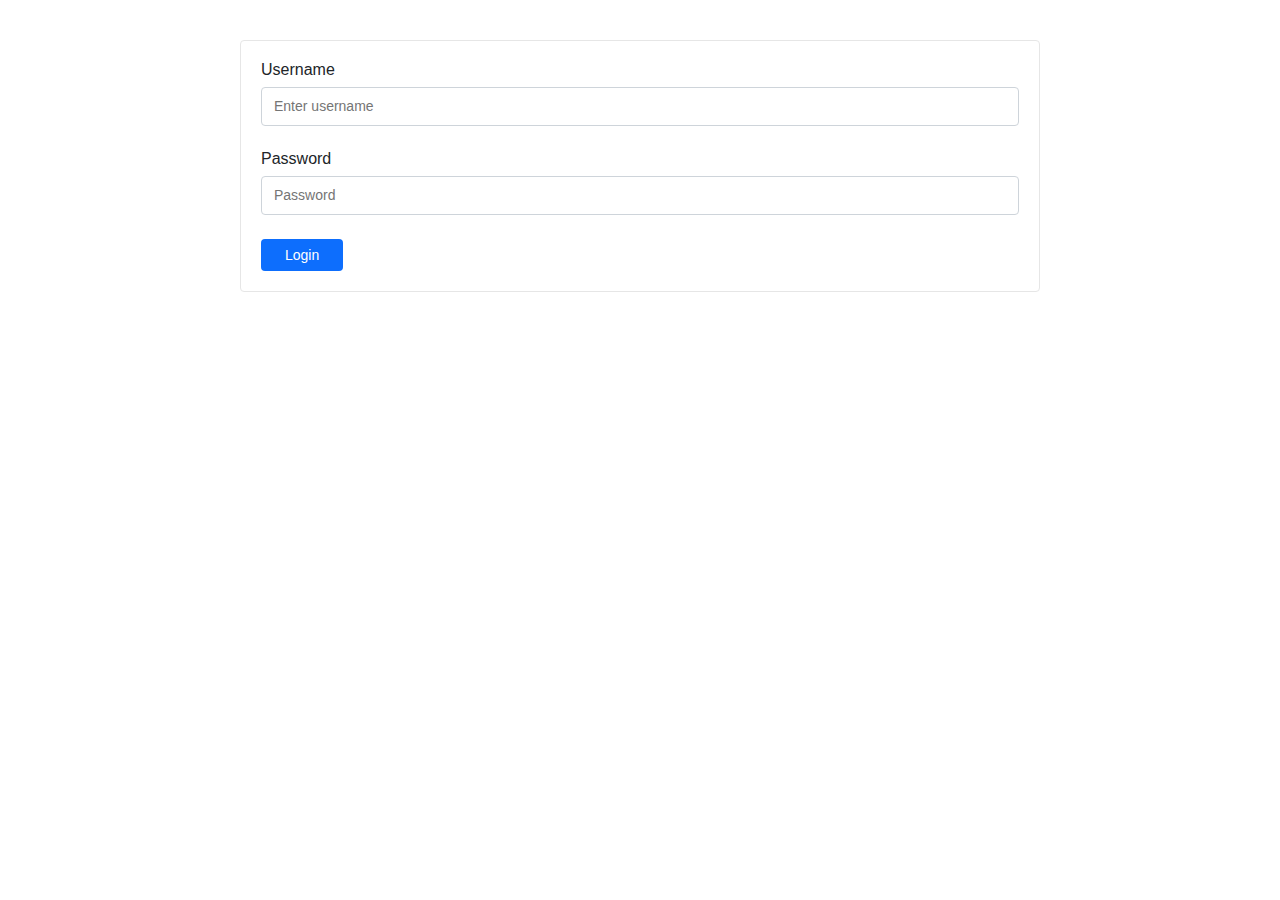
==== Part1/Ex2/index.html @ 715b35e5 "first commit" ====
<!DOCTYPE html>
<html lang="en">
<head>
    <meta charset="UTF-8">
    <meta name="viewport" content="width=device-width, initial-scale=1.0">
    <title>Login Form</title>
    <link rel="stylesheet" href="styles.css">
</head>
<body>
    <div class="container">
        <form class="login-form" id="loginForm">
            <div class="form-group">
                <label for="username">Username</label>
                <div class="input-container">
                    <input 
                        type="text" 
                        id="username" 
                        class="form-control" 
                        placeholder="Enter username">
                    <div class="validation-tooltip" id="username-tooltip">
                        <div class="warning-icon">!</div>
                        Vui lòng điền vào trường này.
                    </div>
                </div>
            </div>

            <div class="form-group">
                <label for="password">Password</label>
                <div class="input-container">
                    <input 
                        type="password" 
                        id="password" 
                        class="form-control" 
                        placeholder="Password">
                    <div class="validation-tooltip" id="password-tooltip">
                        <div class="warning-icon">!</div>
                        Vui lòng điền vào trường này.
                    </div>
                </div>
            </div>

            <button type="submit" class="login-btn">Login</button>
        </form>
    </div>

    <script>
        const form = document.getElementById('loginForm');
        const inputs = form.querySelectorAll('.form-control');

        function showTooltip(input) {
            const tooltip = input.parentElement.querySelector('.validation-tooltip');
            if (tooltip) {
                tooltip.style.display = 'flex';
            }
        }

        function hideTooltip(input) {
            const tooltip = input.parentElement.querySelector('.validation-tooltip');
            if (tooltip) {
                tooltip.style.display = 'none';
            }
        }

        inputs.forEach(input => {
            hideTooltip(input);

            input.addEventListener('blur', () => {
                if (!input.value.trim()) {
                    showTooltip(input);
                } else {
                    hideTooltip(input);
                }
            });

            input.addEventListener('input', () => {
                hideTooltip(input);
            });
        });

        form.addEventListener('submit', (e) => {
            e.preventDefault();
            
            inputs.forEach(input => {
                if (!input.value.trim()) {
                    showTooltip(input);
                } else {
                    hideTooltip(input);
                }
            });
        });
    </script>
</body>
</html>
---- Part1/Ex2/styles.css ----
/* Base styles */
* {
    margin: 0;
    padding: 0;
    box-sizing: border-box;
}

body {
    font-family: -apple-system, BlinkMacSystemFont, "Segoe UI", Roboto, Arial, sans-serif;
    background-color: #ffffff;
    min-height: 100vh;
    padding: 20px;
}

.container {
    max-width: 1200px;
    margin: 0 auto;
    padding: 20px;
}

/* Form styles */
.login-form {
    max-width: 800px;
    margin: 0 auto;
    padding: 20px;
    border: 1px solid #e6e6e6;
    border-radius: 4px;
}

.form-group {
    margin-bottom: 24px;
}

label {
    display: block;
    margin-bottom: 8px;
    color: #212529;
    font-weight: normal;
}

.input-container {
    position: relative;
}

.form-control {
    width: 100%;
    padding: 8px 12px;
    font-size: 14px;
    line-height: 1.5;
    border: 1px solid #ced4da;
    border-radius: 4px;
    transition: border-color 0.15s ease-in-out;
}

.form-control:focus {
    border-color: #86b7fe;
    outline: 0;
    box-shadow: 0 0 0 3px rgba(13, 110, 253, 0.25);
}

/* Validation tooltip */
.validation-tooltip {
    position: absolute;
    top: calc(100% + 5px);
    left: 50%;
    transform: translateX(-50%);
    background: white;
    padding: 6px 12px;
    border-radius: 3px;
    font-size: 13px;
    z-index: 1000;
    display: none;
    align-items: center;
    box-shadow: 0 -2px 2px rgba(0,0,0,0.15);
    white-space: nowrap;
    color: #666;
}

.validation-tooltip::before {
    content: '';
    position: absolute;
    top: -4px;
    left: 9%;
    transform: translateX(-50%) rotate(-45deg);
    width: 8px;
    height: 8px;
    background: white;
    box-shadow: 0px -2px 2px rgba(0,0,0,0.1);
}

.warning-icon {
    display: inline-flex;
    align-items: center;
    justify-content: center;
    width: 16px;
    height: 16px;
    background-color: #ff9f43;
    color: white;
    margin-right: 8px;
    font-size: 12px;
    font-weight: bold;
}

/* Login button */
.login-btn {
    padding: 8px 24px;
    font-size: 14px;
    color: white;
    background-color: #0d6efd;
    border: none;
    border-radius: 4px;
    cursor: pointer;
}

.login-btn:hover {
    background-color: #0b5ed7;
}

/* Responsive adjustments */
@media (max-width: 576px) {
    .container {
        padding: 10px;
    }
    
    .login-form {
        padding: 15px;
    }
}
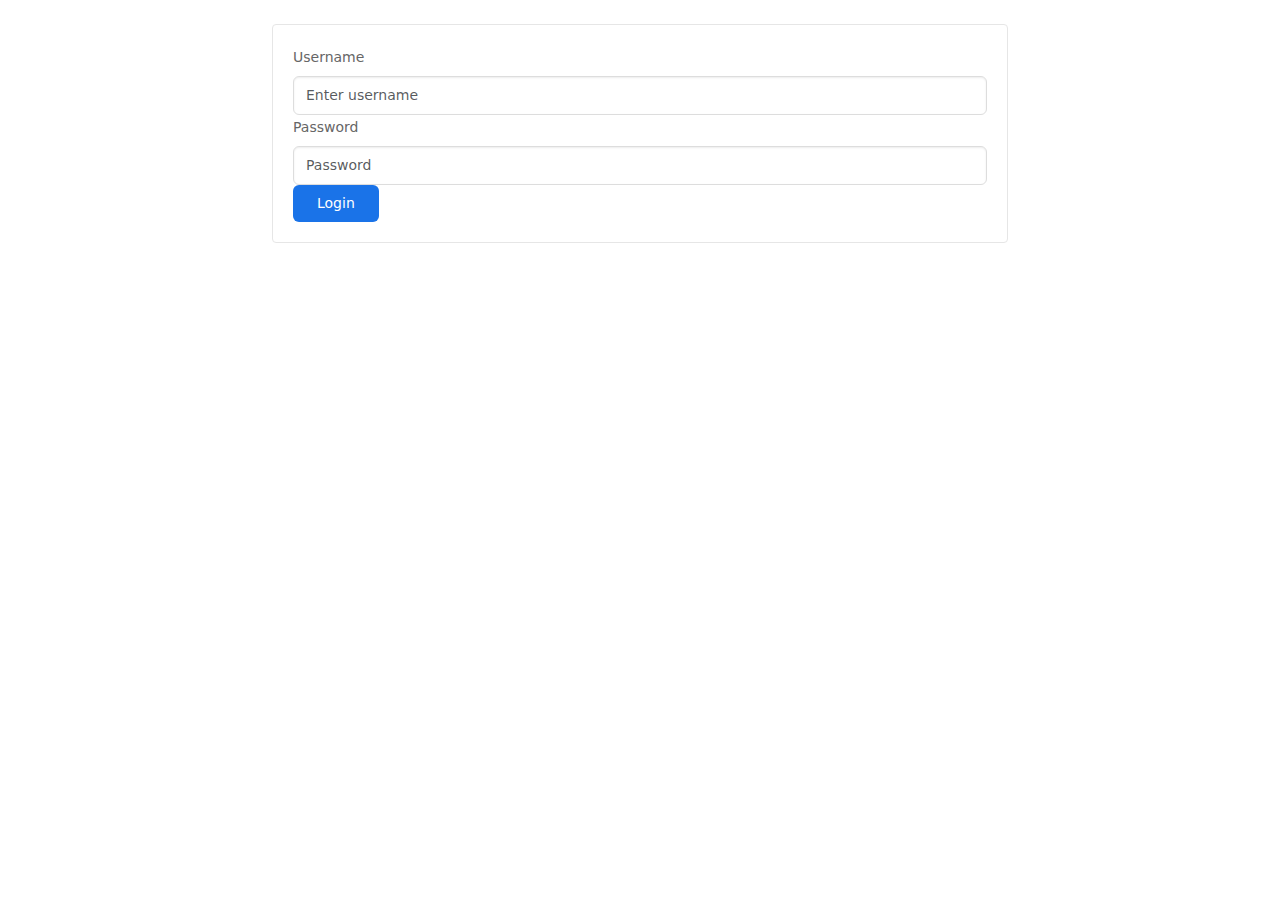
==== commit aa4a7684: "update code" ====
--- a/Part1/Ex2/index.html
+++ b/Part1/Ex2/index.html
@@ -4,44 +4,139 @@
     <meta charset="UTF-8">
     <meta name="viewport" content="width=device-width, initial-scale=1.0">
     <title>Login Form</title>
-    <link rel="stylesheet" href="styles.css">
+    <!-- Bootstrap CSS -->
+    <link href="https://cdn.jsdelivr.net/npm/bootstrap@5.3.0/dist/css/bootstrap.min.css" rel="stylesheet">
+    <style>
+        .form-control {
+            border: 1px solid #ddd;
+            padding: 8px 12px;
+            font-size: 14px;
+            box-shadow: inset 0 1px 2px rgba(0,0,0,0.075);
+        }
+
+        .form-control:focus {
+            border-color: #1a73e8;
+            box-shadow: 0 0 0 2px rgba(26,115,232,0.2);
+        }
+
+        .form-label {
+            font-size: 14px;
+            color: #666;
+            margin-bottom: 8px;
+        }
+
+        .input-container {
+            position: relative;
+        }
+
+        .validation-tooltip {
+            position: absolute;
+            top: calc(100% + 5px); 
+            left: 50%;           
+            transform: translateX(-50%);
+            background: white;
+            padding: 6px 12px;
+            border-radius: 2px;
+            font-size: 13px;
+            display: none;
+            align-items: center;
+            box-shadow: 0 1px 3px rgba(0,0,0,0.2);
+            white-space: nowrap;
+            z-index: 1000;
+            color: black;
+        }
+
+        .validation-tooltip::before {
+            content: '';
+            position: absolute;
+            top: -5px;             /* Position arrow at top */
+            left: 8%;             /* Center arrow */
+            transform: translateX(-50%) rotate(-45deg);
+            width: 10px;
+            height: 10px;
+            background: white;
+            box-shadow: 0px -1px 1px rgba(0,0,0,0.1);
+        }
+
+        .warning-icon {
+            display: inline-flex;
+            align-items: center;
+            justify-content: center;
+            width: 16px;
+            height: 16px;
+            background-color: #ff9f43;
+            color: white;
+            margin-right: 8px;
+            font-size: 12px;
+            font-weight: bold;
+        }
+
+        .btn-login {
+            background-color: #1a73e8;
+            color: white;
+            padding: 8px 24px;
+            font-size: 14px;
+            border: none;
+        }
+
+        .btn-login:hover {
+            background-color: #1557b0;
+            color: white;
+        }
+
+        .login-container {
+            border: 1px solid #e6e6e6;
+            border-radius: 4px;
+            padding: 20px;
+            background: white;
+        }
+    </style>
 </head>
-<body>
-    <div class="container">
-        <form class="login-form" id="loginForm">
-            <div class="form-group">
-                <label for="username">Username</label>
-                <div class="input-container">
-                    <input 
-                        type="text" 
-                        id="username" 
-                        class="form-control" 
-                        placeholder="Enter username">
-                    <div class="validation-tooltip" id="username-tooltip">
-                        <div class="warning-icon">!</div>
-                        Vui lòng điền vào trường này.
-                    </div>
+<body class="bg-white">
+    <div class="container py-4">
+        <div class="row justify-content-center">
+            <div class="col-md-8">
+                <div class="login-container">
+                    <form id="loginForm">
+                        <div class="form-group">
+                            <label for="username" class="form-label">Username</label>
+                            <div class="input-container">
+                                <input 
+                                    type="text" 
+                                    class="form-control" 
+                                    id="username" 
+                                    placeholder="Enter username">
+                                <div class="validation-tooltip" id="username-tooltip">
+                                    <div class="warning-icon">!</div>
+                                    Vui lòng điền vào trường này.
+                                </div>
+                            </div>
+                        </div>
+
+                        <div class="form-group">
+                            <label for="password" class="form-label">Password</label>
+                            <div class="input-container">
+                                <input 
+                                    type="password" 
+                                    class="form-control" 
+                                    id="password" 
+                                    placeholder="Password">
+                                <div class="validation-tooltip" id="password-tooltip">
+                                    <div class="warning-icon">!</div>
+                                    Vui lòng điền vào trường này.
+                                </div>
+                            </div>
+                        </div>
+
+                        <button type="submit" class="btn btn-login">Login</button>
+                    </form>
                 </div>
             </div>
+        </div>
+    </div>
 
-            <div class="form-group">
-                <label for="password">Password</label>
-                <div class="input-container">
-                    <input 
-                        type="password" 
-                        id="password" 
-                        class="form-control" 
-                        placeholder="Password">
-                    <div class="validation-tooltip" id="password-tooltip">
-                        <div class="warning-icon">!</div>
-                        Vui lòng điền vào trường này.
-                    </div>
-                </div>
-            </div>
-
-            <button type="submit" class="login-btn">Login</button>
-        </form>
-    </div>
+    <!-- Bootstrap Bundle with Popper -->
+    <script src="https://cdn.jsdelivr.net/npm/bootstrap@5.3.0/dist/js/bootstrap.bundle.min.js"></script>
 
     <script>
         const form = document.getElementById('loginForm');
